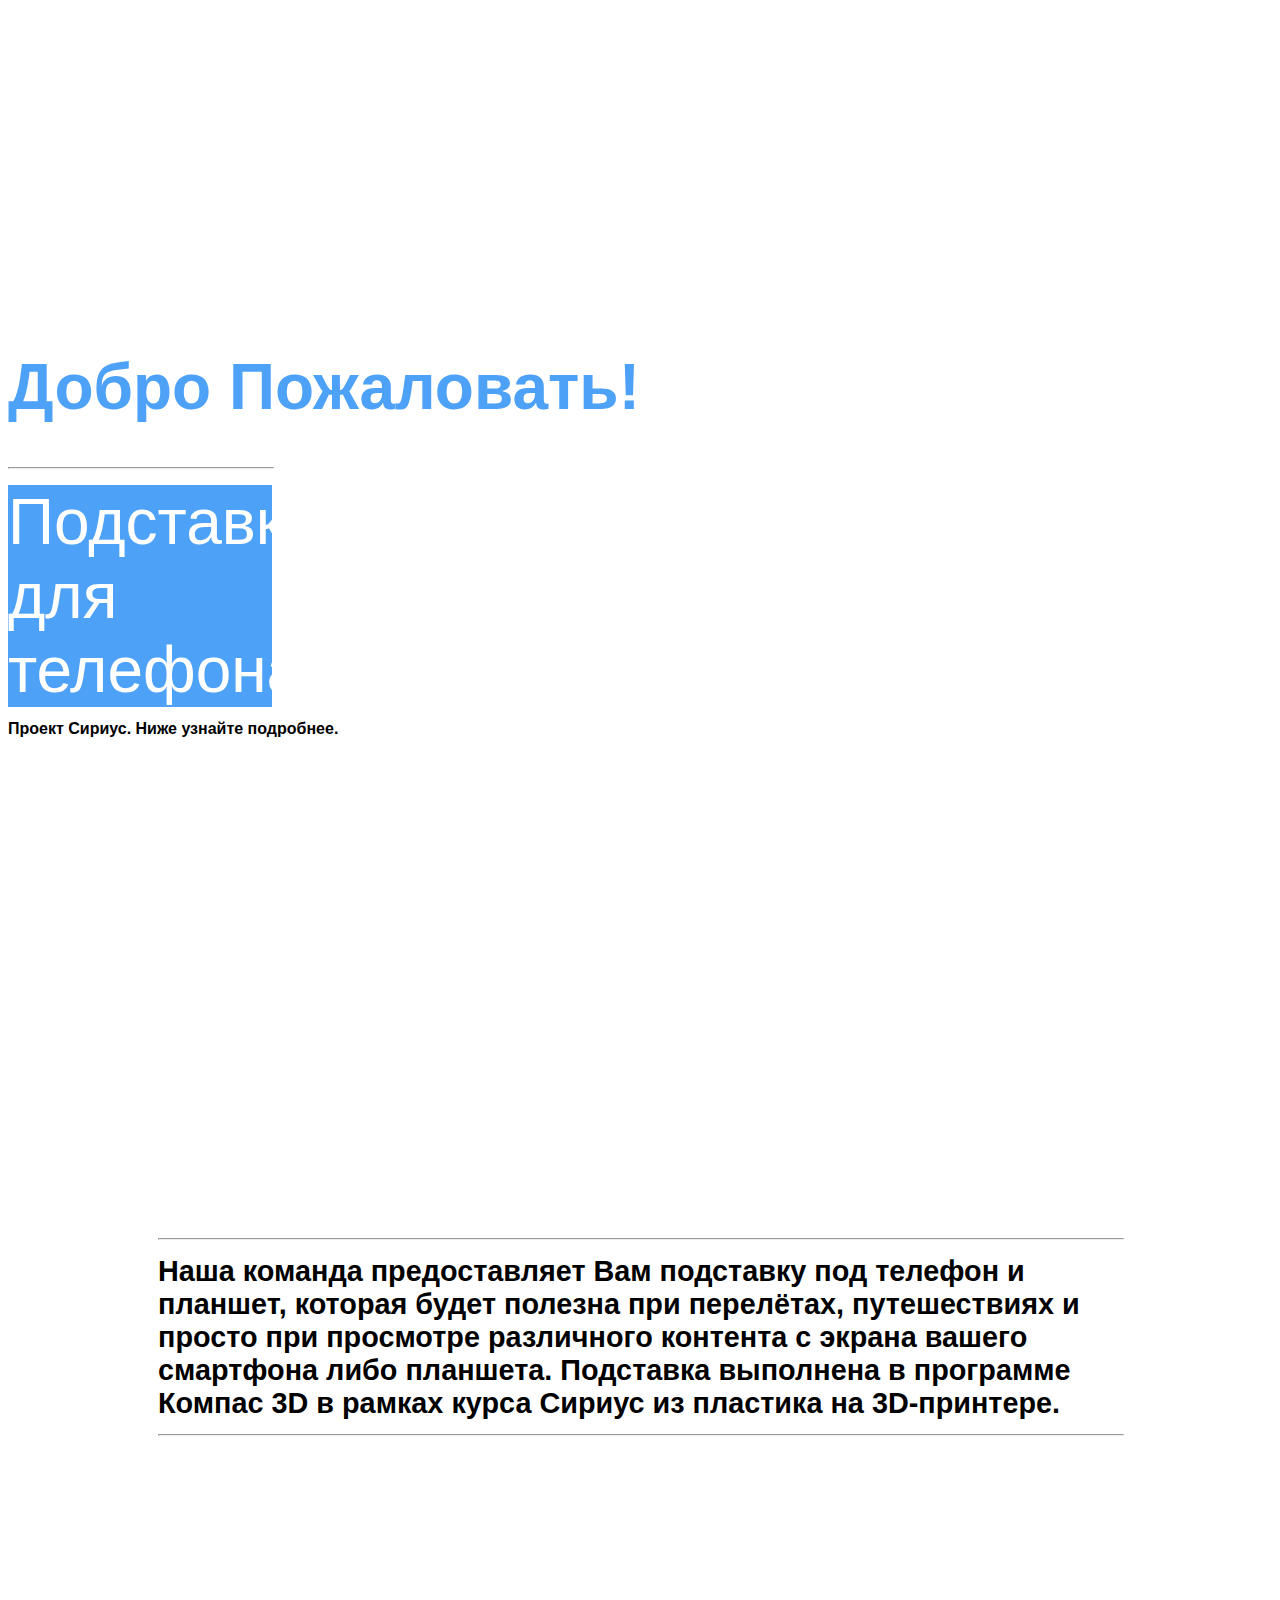
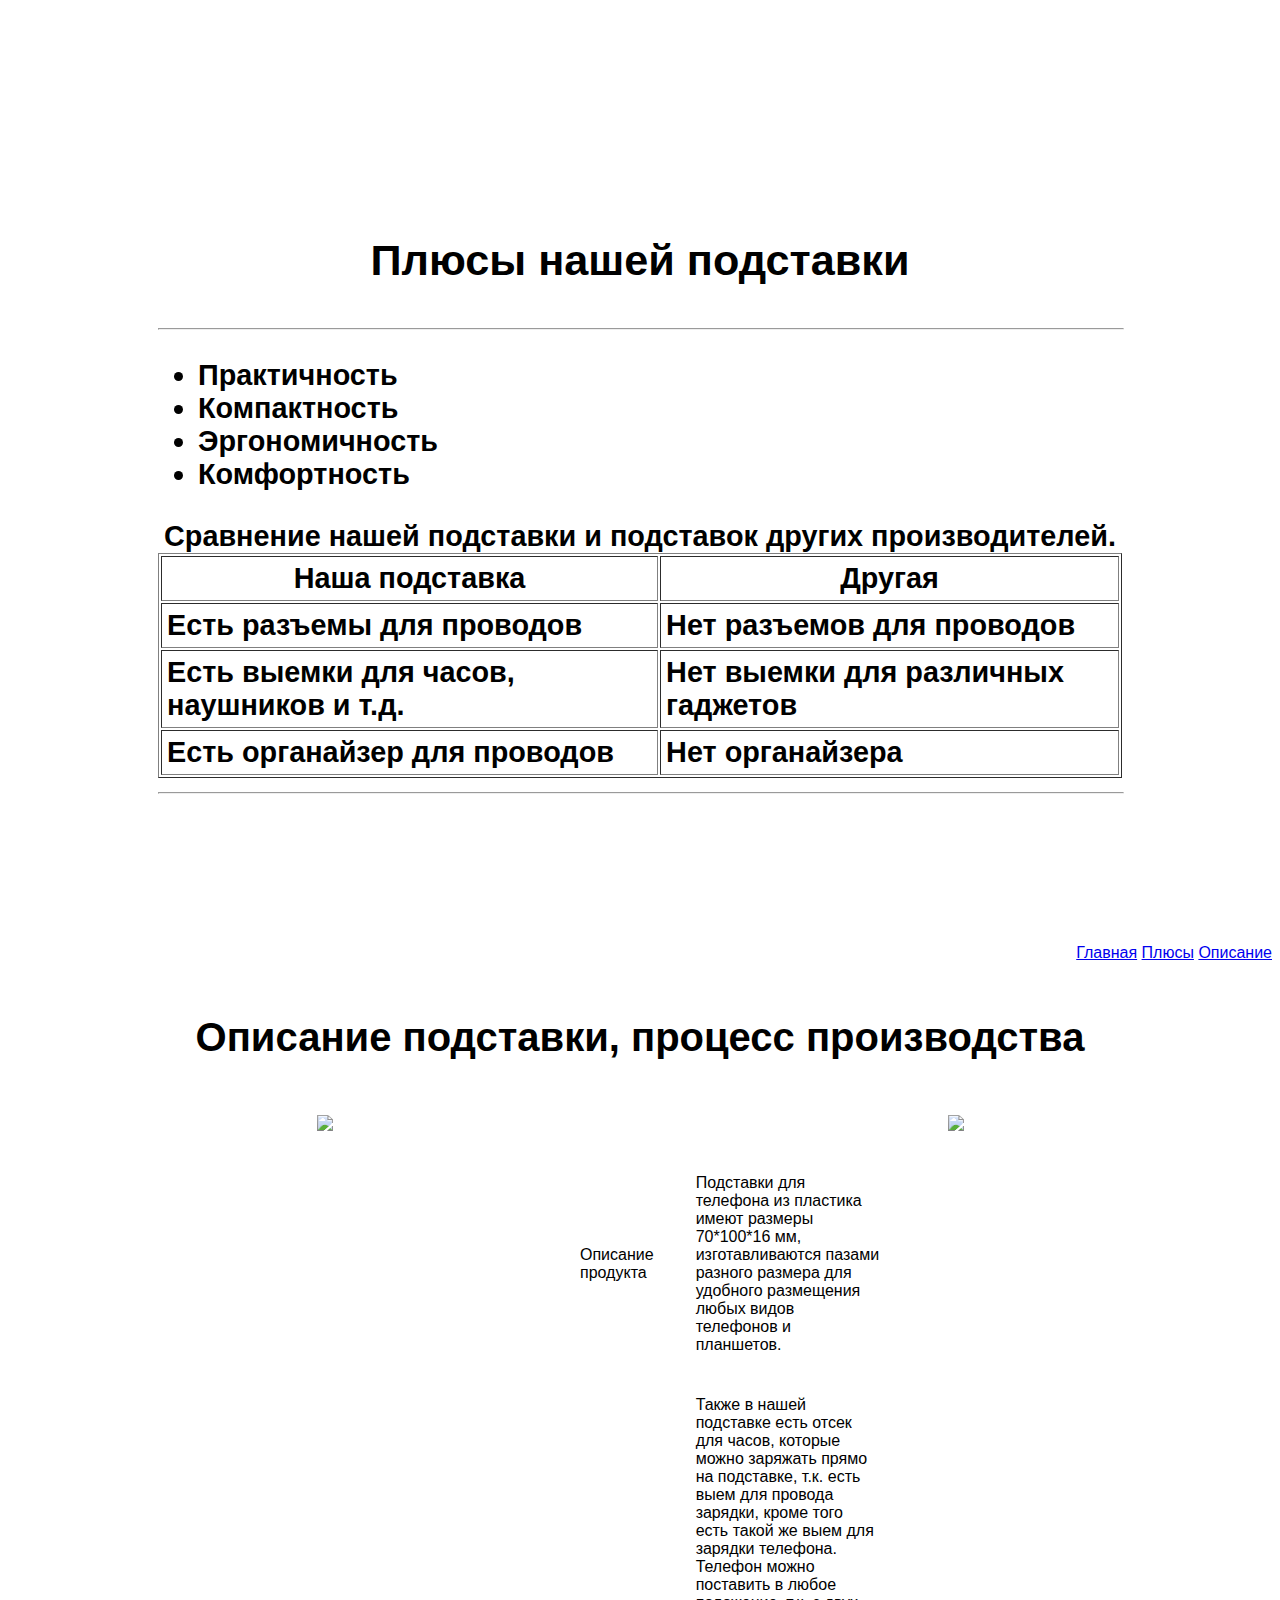
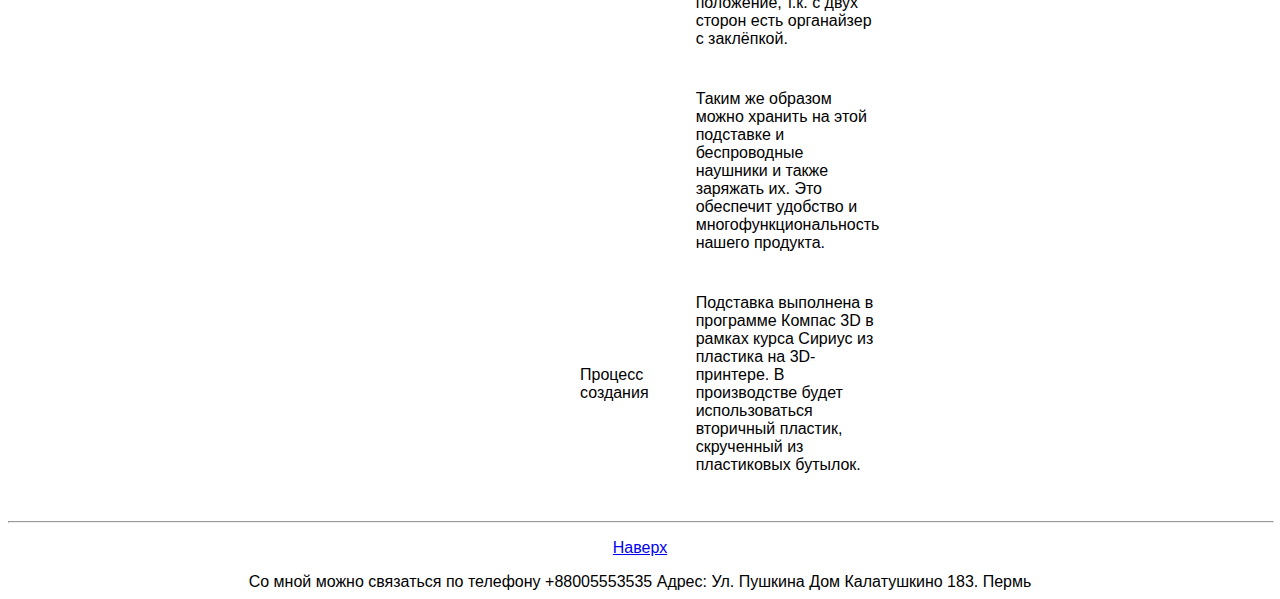
==== index.html @ 48b760c7 "Update and rename index 2.html to index.html" ====
<!DOCTYPE HTML>
<html>
<head>
    <title> Сайт о подставке для телефона.</title>
    <link rel="stylesheet" href="style 2.css" >
</head>
<body>
    <header>
        <p><a name="top"></a></p>
        <div style="margin-top: 350px">
            <div id="mouse">
                <h1> Добро Пожаловать! </h1>
            </div>
        </div>
    </header>       
    <div style="margin-right: 1000px">
        <hr width="100%" size="2">
        <div style="background-color: #4da1f7">
            <p><a name="Главная"></a></p>
            <h7> Подставка для телефона </h7>
        </div>
    </div>
    <article>
        <div style="margin-bottom: 350px">
            <h2>Проект Сириус. Ниже узнайте подробнее.</h2>
        </div>
        <div class="dog">
            <div>
                <h5>
                    <div style="margin: 150px;">
                        <div style="margin-bottom: 400px">
                        <hr width="100%" size="2">
                        Наша команда предоставляет Вам подставку под телефон и планшет, которая будет полезна при перелётах, путешествиях и просто при просмотре различного контента с экрана вашего смартфона либо планшета.

                        Подставка выполнена в программе Компас 3D в рамках курса Сириус из пластика на 3D-принтере.
                        <hr width="100%" size="2">
                    </div>
                        </div>
</h5>
                <h6>
                    <div style="margin: 150px;">
                        <p><a name="Плюсы"></a></p>
                        <h3>Плюсы нашей подставки </h3>
                        <hr width="100%" size="2">
                        <ul>
                            <li> Практичность </li>
                            <li> Компактность </li>
                            <li> Эргономичность </li>
                            <li> Комфортность </li>
                        </ul>
                        <table border="1" width="100%" cellpadding="5">
                            <caption>Сравнение нашей подставки и подставок других производителей.</caption>
                            <tr>
                                <th> Наша подставка</th>
                                <th> Другая </th>
                            </tr>
                            <tr>
                                <td> Есть разъемы для проводов </td>
                                <td> Нет разъемов для проводов </td>
                            </tr>
                            <tr>
                                <td> Есть выемки для часов, наушников и т.д. </td>
                                <td> Нет выемки для различных гаджетов</td>
                            </tr>
                            </tr>
                            <tr>
                                <td> Есть органайзер для проводов </td>
                                <td> Нет органайзера </td>
                            </tr>
                        </table>
                        <hr width="100%" size="2">
                    </div>
            </div>
            <h9>
                <nav>
                    <p>
                        <a href="#Главная">Главная</a>
                        <a href="#Плюсы">Плюсы</a>
                        <a href="#Описание">Описание</a>
                    </p>
                </nav>
            </h9>
            </h6>
            <p><a name="Описание"></a></p>
            <h4>
                Описание подставки,
                процесс производства
            </h4>
            <H8>
                <table border="0" width="100%" cellpadding="0">
                    <tr>
                        <th><img src="https://ir.ozone.ru/s3/multimedia-x/wc1000/6550547853.jpg" width="50%"></th>
                        <th> <img src="C:\Users\student\Desktop\подставка.jfif" width="50%"> </th>
                    </tr>
                </table>
            </H8>
            <div style="margin: 15px 400px 25px 550px;">
                <table border="0" width="100%" cellpadding="20">
                    <tr>
                        <td> Описание продукта</td>
                        <td> Подставки для телефона из пластика имеют размеры 70*100*16 мм, изготавливаются пазами разного размера для удобного размещения любых видов телефонов и планшетов. </td>
                    </tr>
                    <tr>
                        <td>  </td>
                        <td> Также в нашей подставке есть отсек для часов, которые можно заряжать прямо на подставке, т.к. есть выем для провода зарядки, кроме того есть такой же выем для зарядки телефона. Телефон можно поставить в любое положение, т.к. с двух сторон есть органайзер с заклёпкой. </td>
                    </tr>
                    <tr>
                        <td>  </td>
                        <td> Таким же образом можно хранить на этой подставке и беспроводные наушники и также заряжать их. Это обеспечит удобство и многофункциональность нашего продукта.</td>
                    </tr>
                    </tr>
                    <tr>
                        <td> Процесс создания </td>
                        <td> Подставка выполнена в программе Компас 3D в рамках курса Сириус из пластика на 3D-принтере. В производстве будет использоваться вторичный пластик, скрученный из пластиковых бутылок. </td>
                    </tr>
                </table>
            </div>
        </div>
        </div>
    </article>
    <hr width="100%" size="2">
    <div id="goat">
        <footer>
            <p><a href="#top">Наверх</a></p>
            Со мной можно связаться по телефону +88005553535
            Адрес: Ул. Пушкина Дом Калатушкино 183. Пермь
        </footer>
    </div>
</body>
</html>
---- style 2.css ----
h1 {
    font-size: 400%;
    font-family: Verdana, Arial, Helvetica, sans-serif, sans-serif;
    color: #4da1f7;
}
h7 {
    font-size: 400%;
    font-family: Verdana, Arial, Helvetica, sans-serif, sans-serif;
    color: white;
}
div.mouse {
    text-align: left;
}
#rectangle {
    width: 400px;
    height: 5px;
    background: #4da1f7;
}

H8 {
    text-align: center;
}
h9 {
    text-align: right;
}

H2 {
    text-align: left;
}
h5 {
    font-size: 180%;
}
h6 {
    font-size: 180%;
}
div.dog {
    width: 100%;
    float: left;
}

#cat {
    margin-bottom: 200px;
}

#goat {
    text-align: center;
    bottom: 0px;
}

* {
    font-family: Verdana, Arial, Helvetica, sans-serif, sans-serif;
    font-size: 100%;
}

h3 {
    font-size: 150%;
    font-family: Verdana, Arial, Helvetica, sans-serif, sans-serif;
    color: black;
    text-align: center;
}

h4 {
    font-size: 250%;
    font-family: Verdana, Arial, Helvetica, sans-serif, sans-serif;
    color: black;
    text-align: center;
}
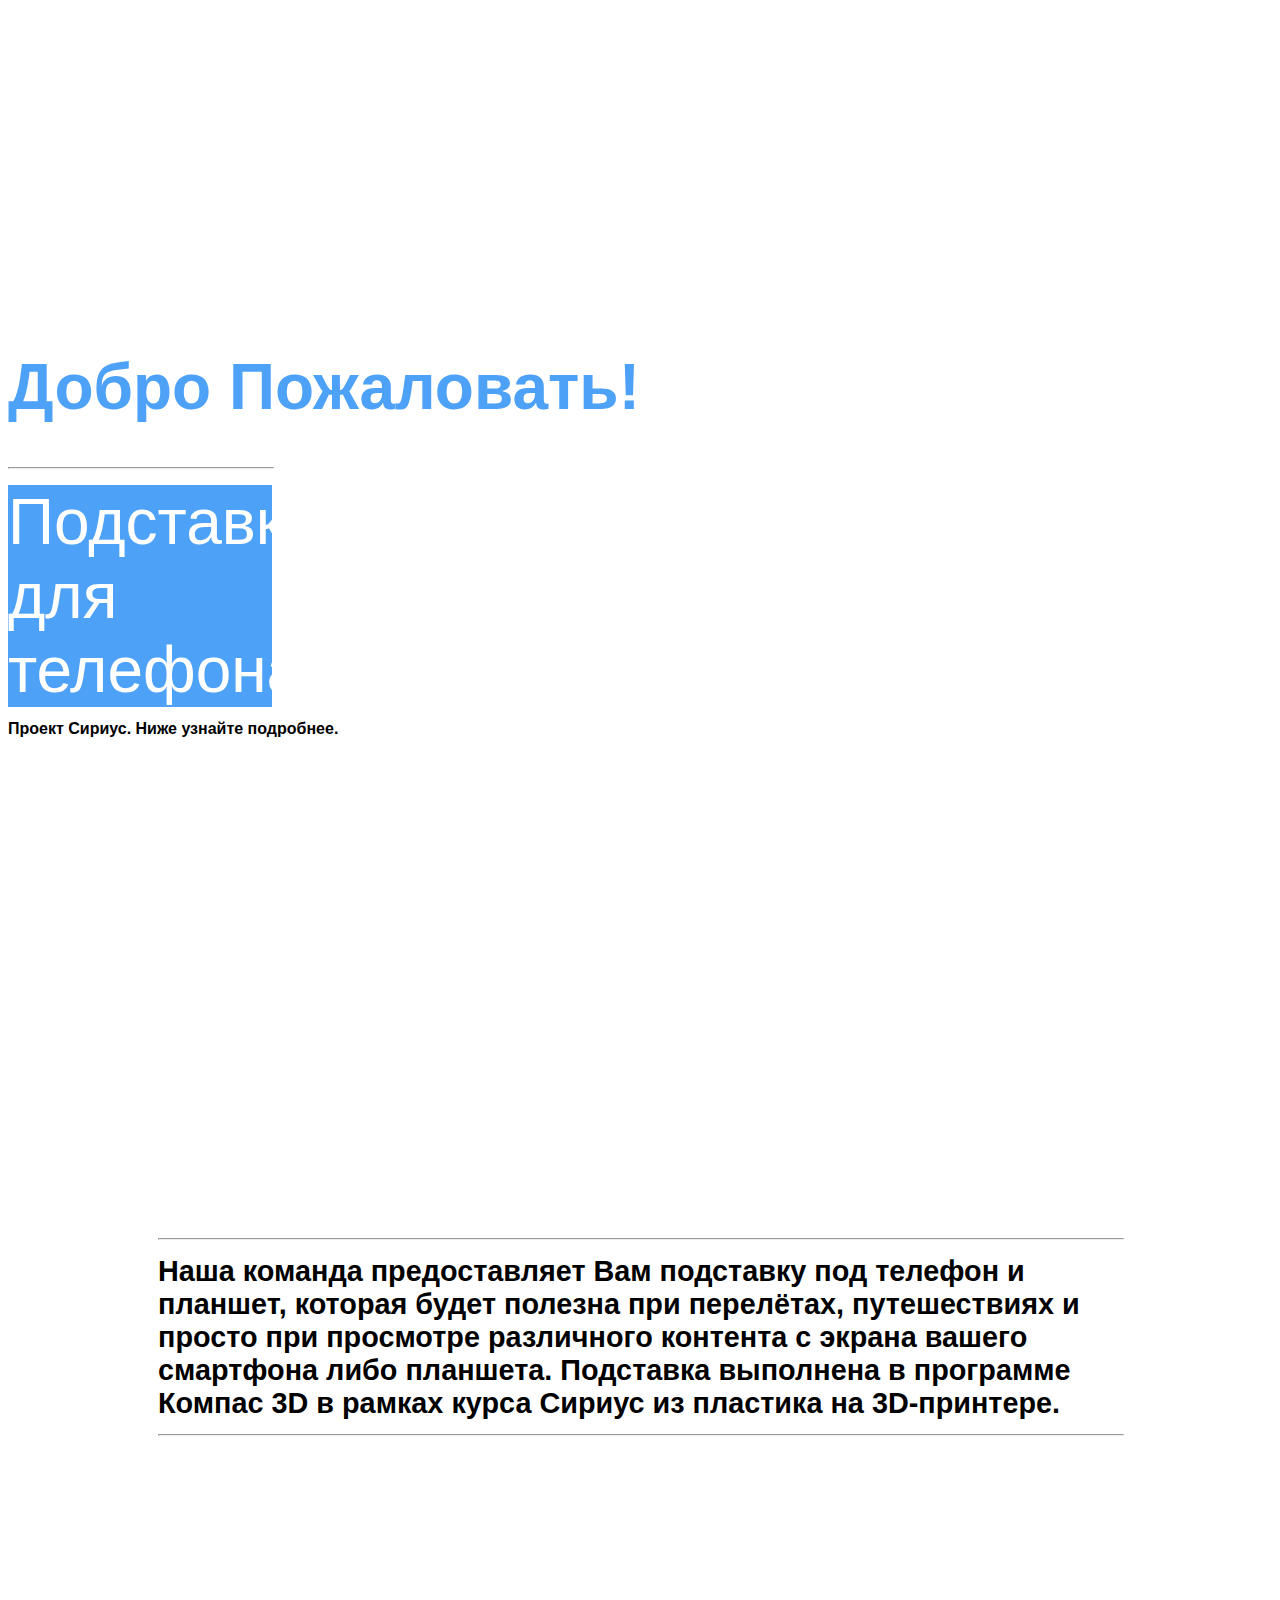
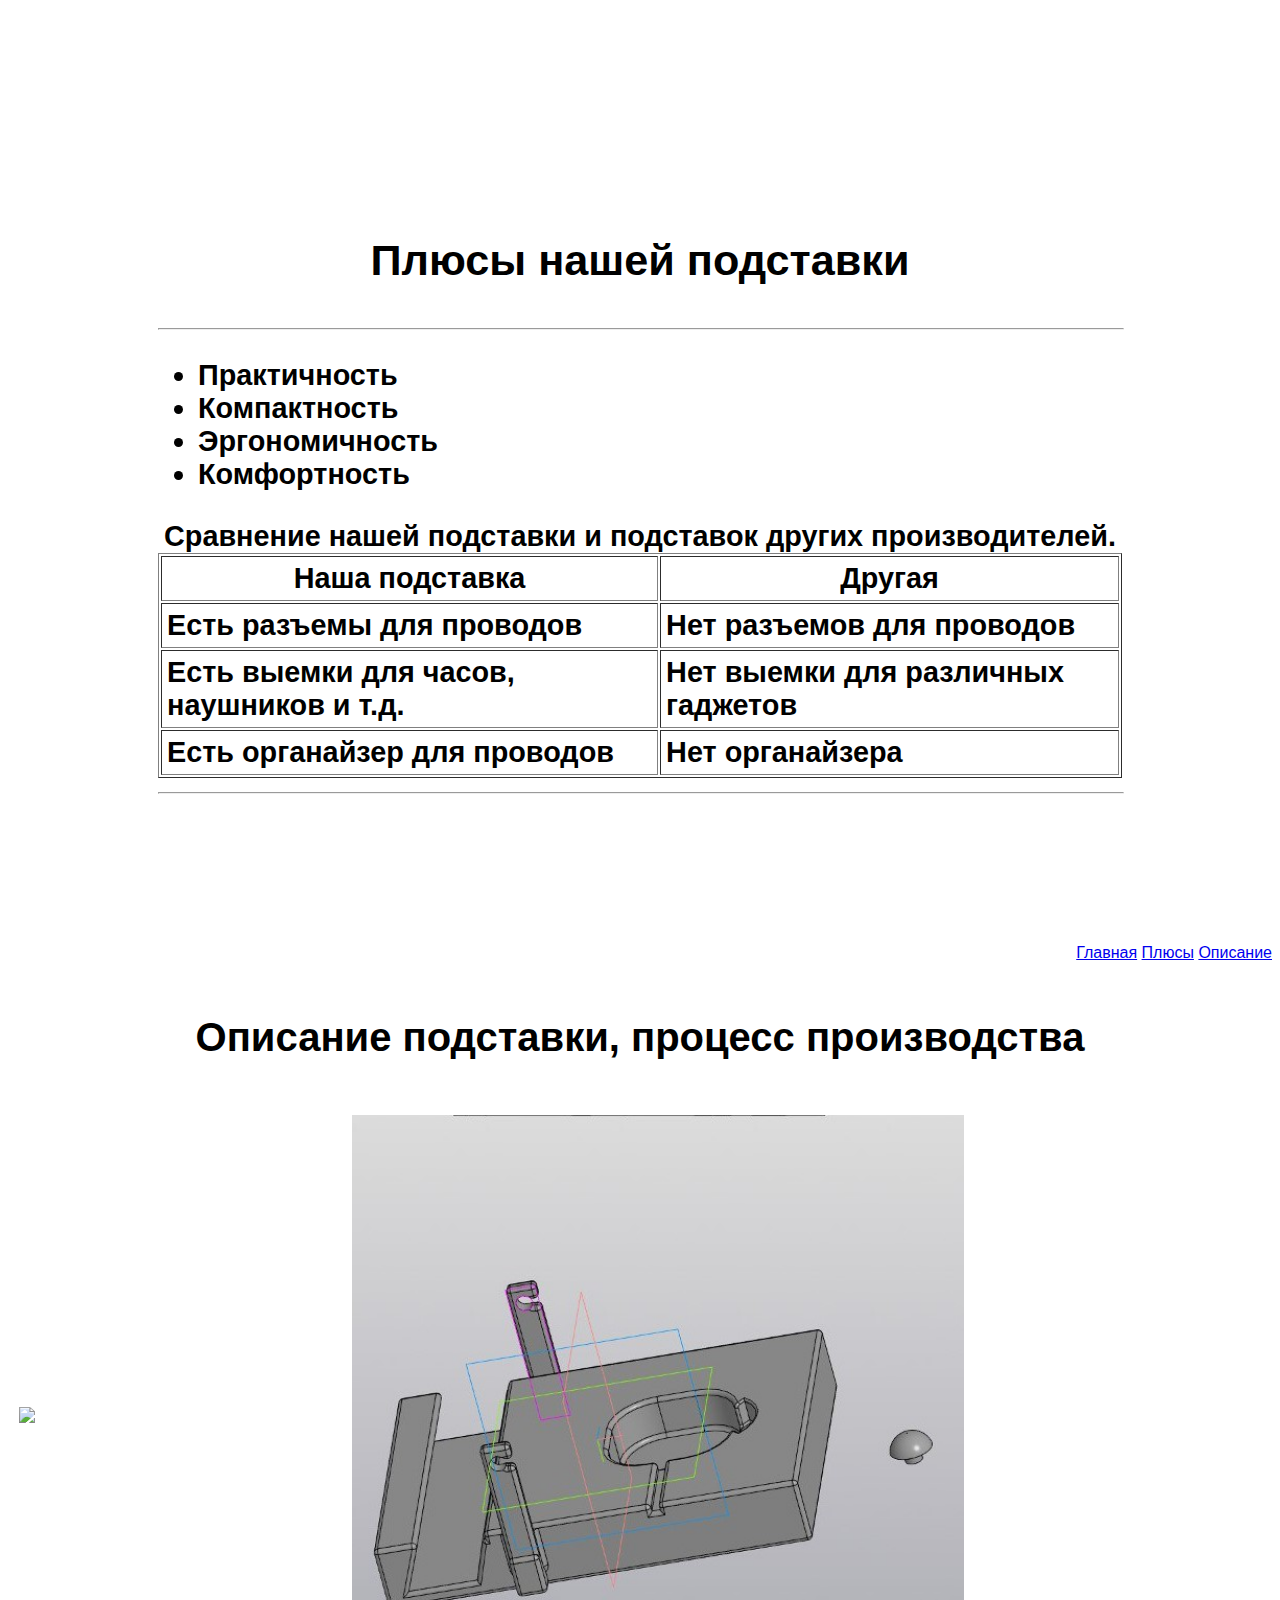
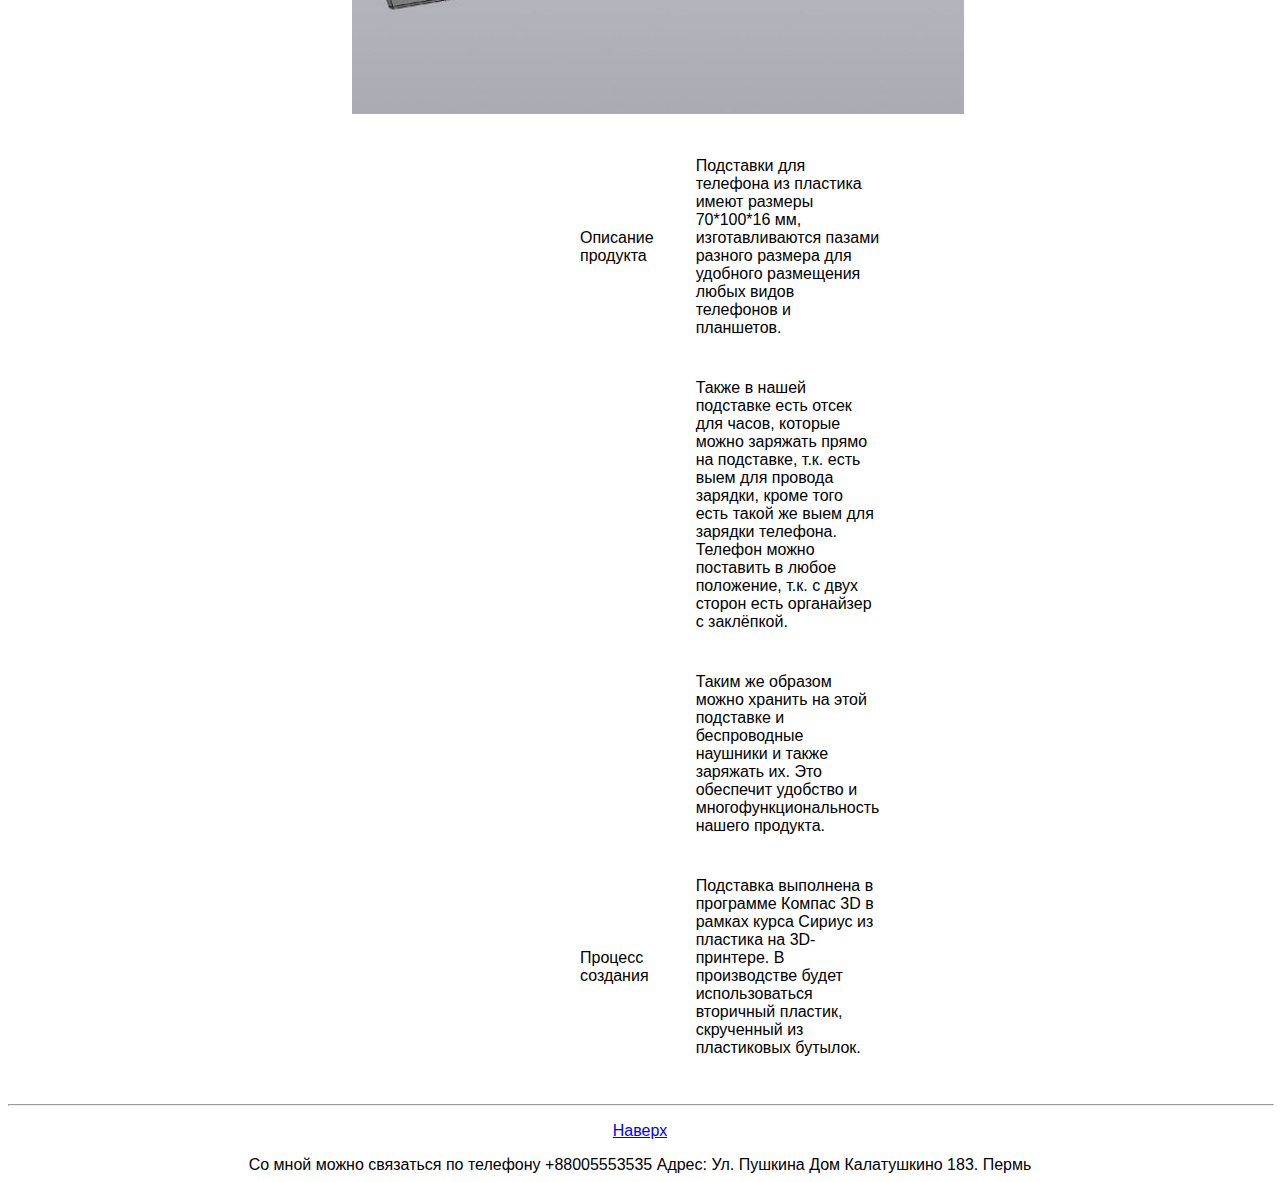
==== commit b25cc65f: "Update index.html" ====
--- a/index.html
+++ b/index.html
@@ -2,7 +2,7 @@
 <html>
 <head>
     <title> Сайт о подставке для телефона.</title>
-    <link rel="stylesheet" href="style 2.css" >
+    <link rel="stylesheet" href="style.css" />
 </head>
 <body>
     <header>
@@ -90,7 +90,7 @@
                 <table border="0" width="100%" cellpadding="0">
                     <tr>
                         <th><img src="https://ir.ozone.ru/s3/multimedia-x/wc1000/6550547853.jpg" width="50%"></th>
-                        <th> <img src="C:\Users\student\Desktop\подставка.jfif" width="50%"> </th>
+                        <th> <img src="подставка.jfif" width="50%"> </th>
                     </tr>
                 </table>
             </H8>
--- a/style.css
+++ b/style.css
@@ -0,0 +1,67 @@
+h1 {
+    font-size: 400%;
+    font-family: Verdana, Arial, Helvetica, sans-serif, sans-serif;
+    color: #4da1f7;
+}
+h7 {
+    font-size: 400%;
+    font-family: Verdana, Arial, Helvetica, sans-serif, sans-serif;
+    color: white;
+}
+div.mouse {
+    text-align: left;
+}
+#rectangle {
+    width: 400px;
+    height: 5px;
+    background: #4da1f7;
+}
+
+H8 {
+    text-align: center;
+}
+h9 {
+    text-align: right;
+}
+
+H2 {
+    text-align: left;
+}
+h5 {
+    font-size: 180%;
+}
+h6 {
+    font-size: 180%;
+}
+div.dog {
+    width: 100%;
+    float: left;
+}
+
+#cat {
+    margin-bottom: 200px;
+}
+
+#goat {
+    text-align: center;
+    bottom: 0px;
+}
+
+* {
+    font-family: Verdana, Arial, Helvetica, sans-serif, sans-serif;
+    font-size: 100%;
+}
+
+h3 {
+    font-size: 150%;
+    font-family: Verdana, Arial, Helvetica, sans-serif, sans-serif;
+    color: black;
+    text-align: center;
+}
+
+h4 {
+    font-size: 250%;
+    font-family: Verdana, Arial, Helvetica, sans-serif, sans-serif;
+    color: black;
+    text-align: center;
+}
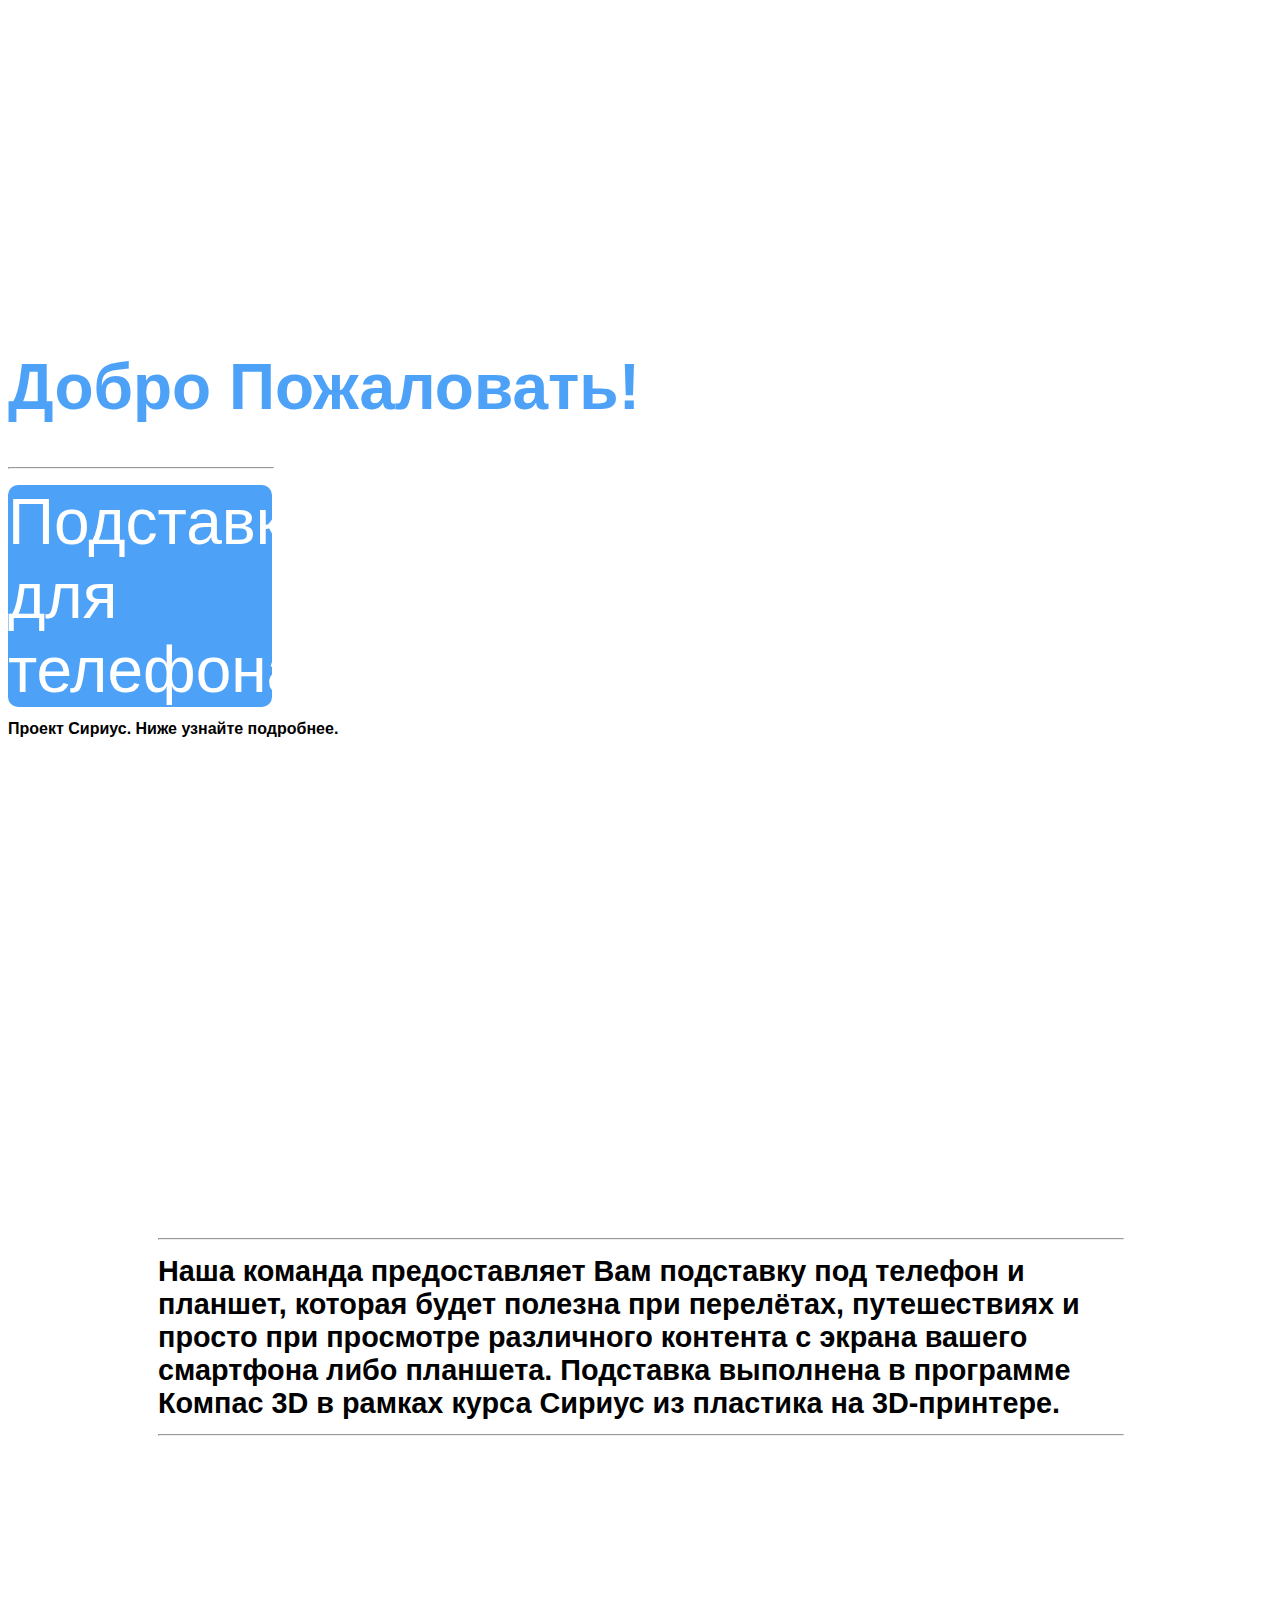
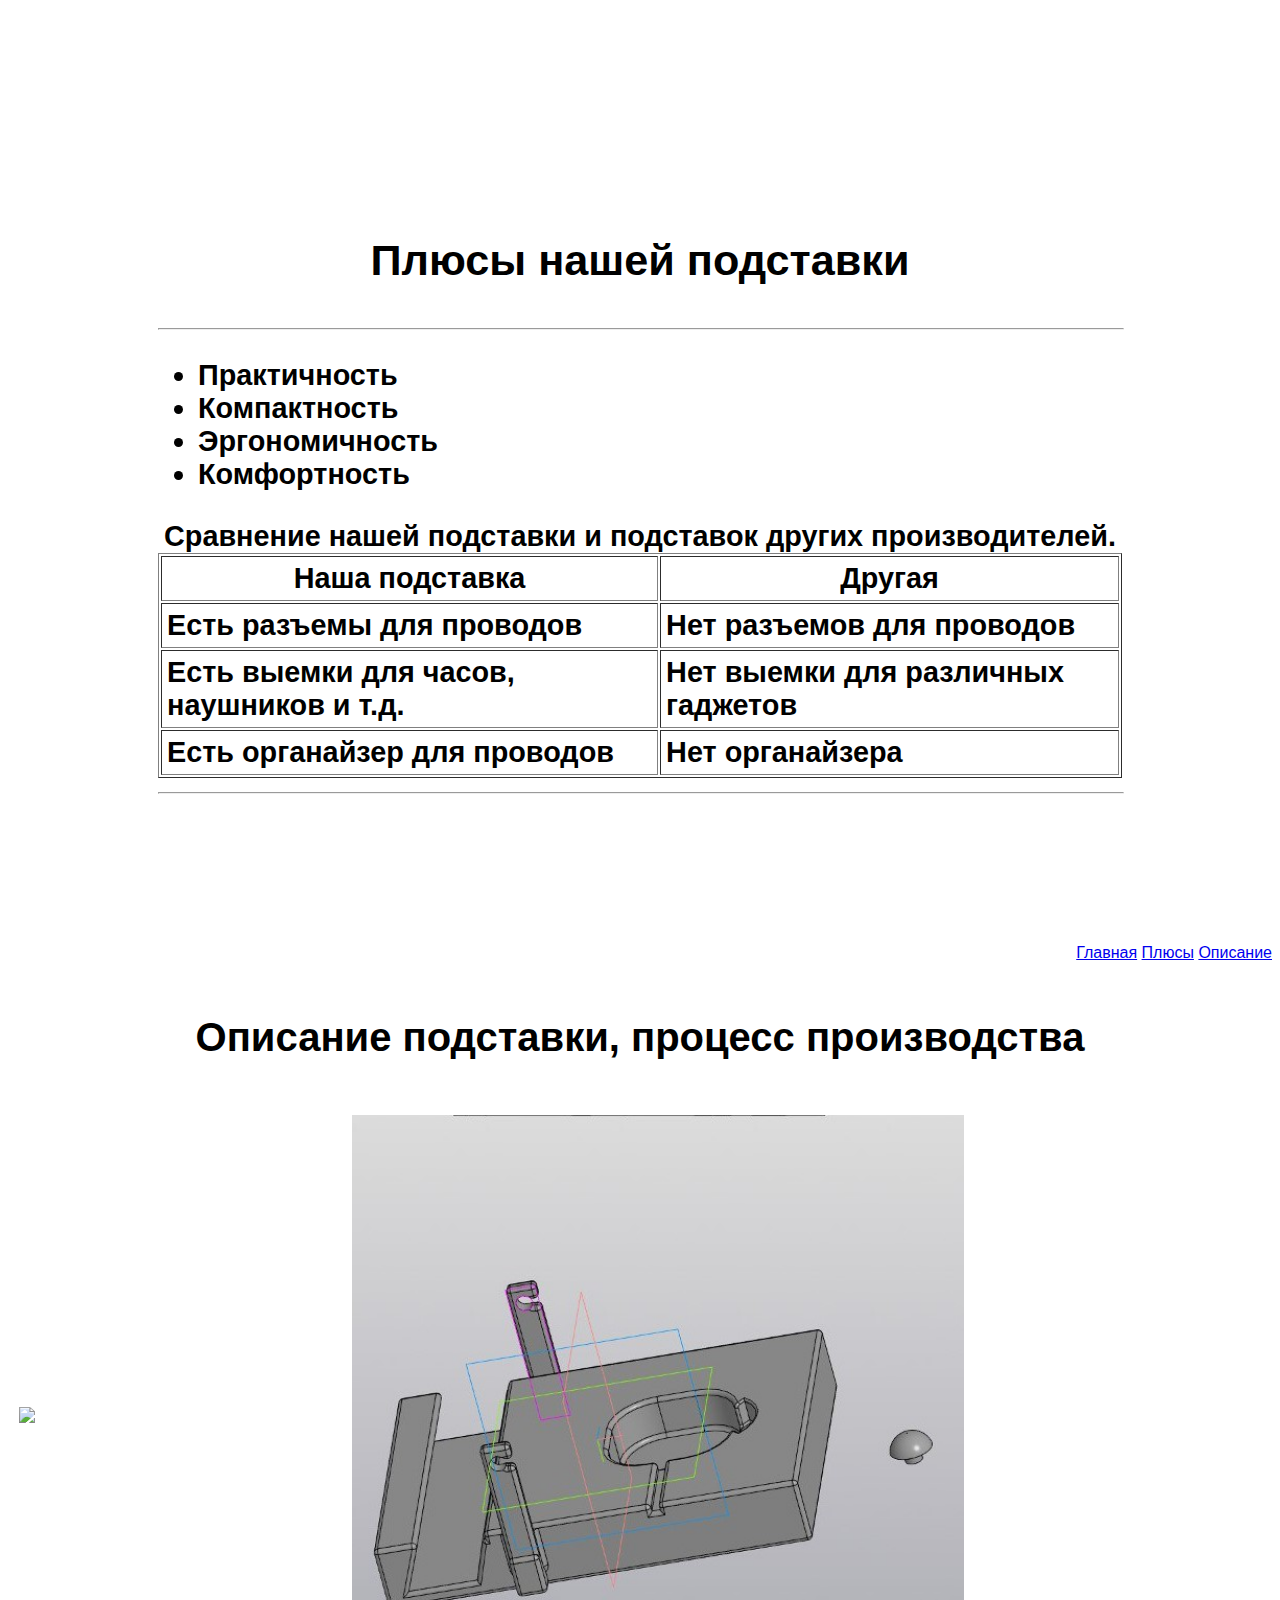
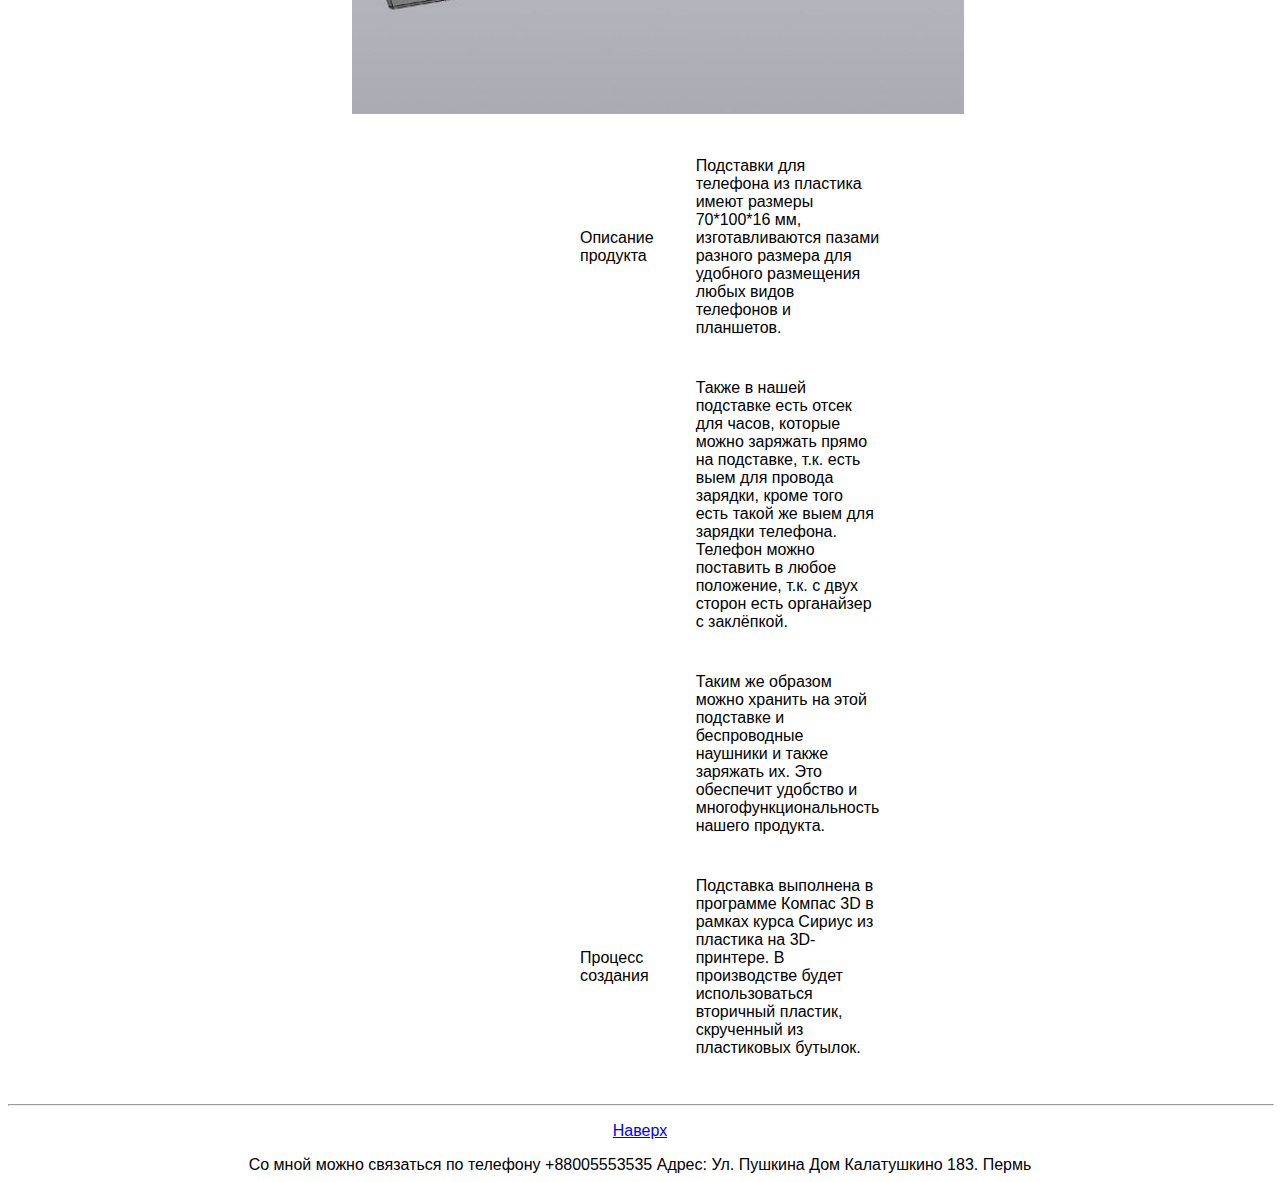
==== commit b3601d3b: "Update index.html" ====
--- a/index.html
+++ b/index.html
@@ -15,7 +15,7 @@
     </header>       
     <div style="margin-right: 1000px">
         <hr width="100%" size="2">
-        <div style="background-color: #4da1f7">
+        <div style="background-color: #4da1f7; border-radius: 10px">
             <p><a name="Главная"></a></p>
             <h7> Подставка для телефона </h7>
         </div>
